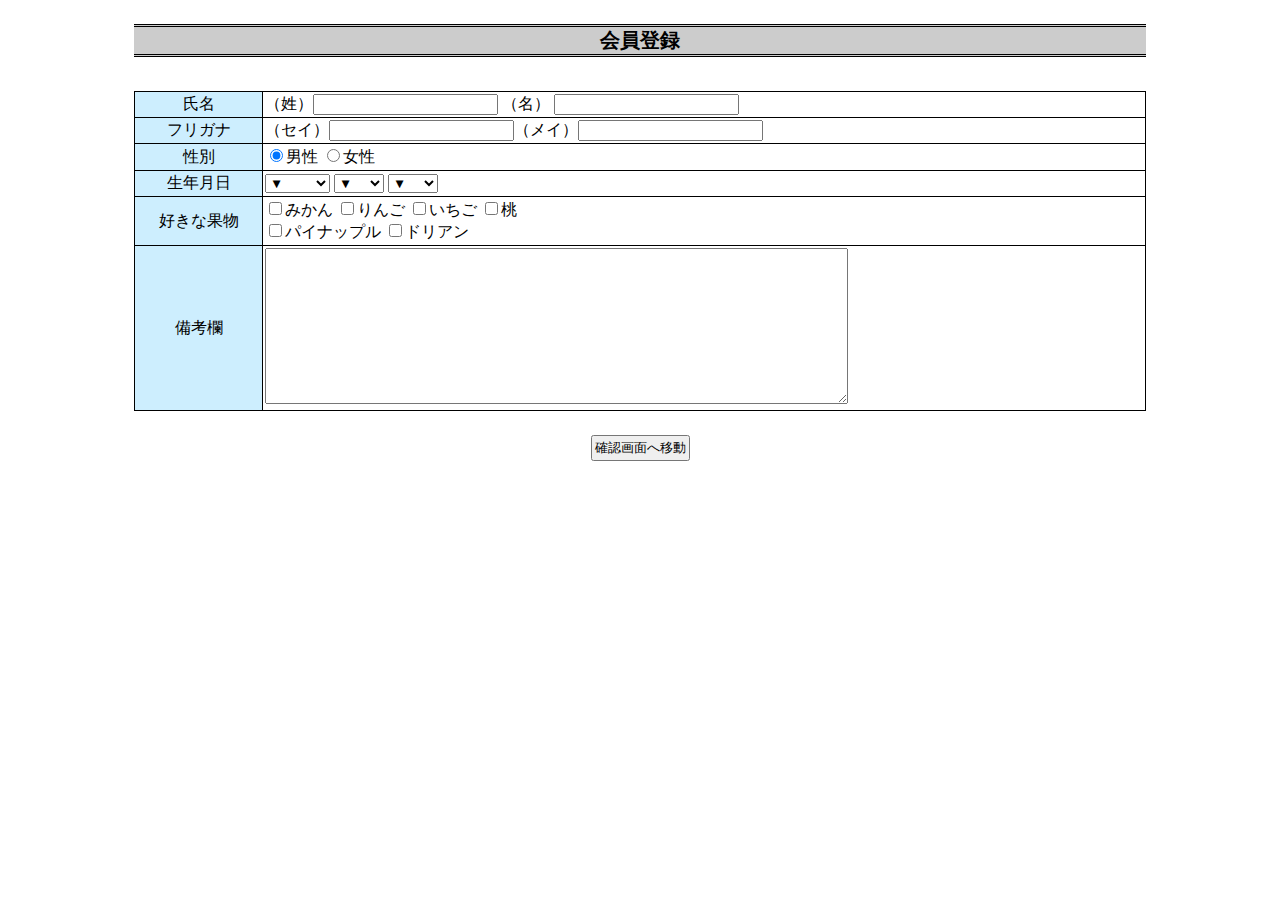
==== second.html @ fc82da46 "a" ====
<!DOCTYPE html>
<html lang="ja">
<head>
  <meta charset="UTF-8">
  <meta http-equiv="X-UA-Compatible" content="IE=edge">
  <meta name="viewport" content="width=device-width, initial-scale=1.0">
  <title>Document</title>
  <style type="text/css">
  div{
    width: 80%;
    margin: auto;
    /* font-size: 80%; */
  }
  h2{
    text-align: center;
    background-color: #cccccc;
    border-top:double;
    border-bottom:double;
    font-size: 20px;
    margin-top: 24px;
  }
  table{
    border-collapse: collapse;
    width: 100%;
    margin-top: 34px;
  }
  tr,td{
    border: 1px solid black;
    padding: 2px;
  }
  .a{
    background-color: #cdeefe;
    text-align: center;
  }
  button{
    display: block;
    margin: auto;
    padding: 2px;
    margin-top: 24px;

  }
  </style>
</head>
<body>
  <div>
    <h2>会員登録</h2>
    <table>
      <tr>
        <td class="a">氏名</td>
        <td> （姓）<input type="text"> （名） <input type="text"></td>
      </tr>
      <tr>
        <td class="a">フリガナ</td>
        <td>（セイ）<input type="text">（メイ）<input type="text"></td>
      </tr>
      <tr>
        <td class="a">性別</td>
        <td>
          <input type="radio" name="gender" checked>男性
          <input type="radio" name="gender">女性
        </td>
      </tr>
      <tr>
        <td class="a">生年月日</td>
        <td>
          <select name="year" id="">
            <option value="">▼</option>
            <option value="">1980年</option>
            <option value="">1981年</option>
            <option value="">1982年</option>
            <option value="">1983年</option>
            <option value="">1984年</option>
            <option value="">1985年</option>
            <option value="">1986年</option>
            <option value="">1987年</option>
            <option value="">1988年</option>
            <option value="">1989年</option>
            <option value="">1990年</option>
            <option value="">1991年</option>
            <option value="">1992年</option>
            <option value="">1993年</option>
            <option value="">1994年</option>
            <option value="">1995年</option>
            <option value="">1996年</option>
            <option value="">1997年</option>
            <option value="">1998年</option>
            <option value="">1999年</option>
            <option value="">2000年</option>
            <option value="">2001年</option>
            <option value="">2002年</option>
            <option value="">2003年</option>
            <option value="">2004年</option>
            <option value="">2005年</option>
            <option value="">2006年</option>
            <option value="">2007年</option>
            <option value="">2008年</option>
            <option value="">2009年</option>
            <option value="">2010年</option>
            <option value="">2011年</option>
            <option value="">2012年</option>
            <option value="">2013年</option>
            <option value="">2014年</option>
            <option value="">2015年</option>
            <option value="">2016年</option>
            <option value="">2017年</option>
            <option value="">2018年</option>
            <option value="">2019年</option>
            <option value="">2020年</option>
            <option value="">2021年</option>
            <option value="">2022年</option>
            <option value="">2023年</option>
          </select>
          <select name="monht" id="">
            <option value="">▼</option>
            <option value="">1月</option>
            <option value="">2月</option>
            <option value="">3月</option>
            <option value="">4月</option>
            <option value="">5月</option>
            <option value="">6月</option>
            <option value="">7月</option>
            <option value="">8月</option>
            <option value="">9月</option>
            <option value="">10月</option>
            <option value="">11月</option>
            <option value="">12月</option>
          </select>
          <select name="year" id="">
            <option value="">▼</option>
            <option value="">1日</option>
            <option value="">2日</option>
            <option value="">3日</option>
            <option value="">4日</option>
            <option value="">5日</option>
            <option value="">6日</option>
            <option value="">7日</option>
            <option value="">8日</option>
            <option value="">9日</option>
            <option value="">10日</option>
            <option value="">11日</option>
            <option value="">12日</option>
            <option value="">13日</option>
            <option value="">14日</option>
            <option value="">15日</option>
            <option value="">16日</option>
            <option value="">17日</option>
            <option value="">18日</option>
            <option value="">19日</option>
            <option value="">20日</option>
            <option value="">21日</option>
            <option value="">22日</option>
            <option value="">23日</option>
            <option value="">24日</option>
            <option value="">25日</option>
            <option value="">26日</option>
            <option value="">27日</option>
            <option value="">28日</option>
            <option value="">29日</option>
            <option value="">30日</option>
            <option value="">31日</option>
          </select>
          </td>
      </tr>
      <tr>
        <td class="a">好きな果物</td>
        <td>
          <input type="checkbox" id="a1"><label for="a1">みかん</label>
          <input type="checkbox" id="a2"><label for="a2">りんご</label>
          <input type="checkbox" id="a3"><label for="a3">いちご</label>
          <input type="checkbox" id="a4"><label for="a4">桃</label>
          <br>
          <input type="checkbox" id="a5"><label for="a5">パイナップル</label>
          <input type="checkbox" id="a6"><label for="a6">ドリアン</label>
        </td>
      </tr>
      <tr>
        <td class="a">備考欄</td>
        <td><textarea name="" id="" cols="70" rows="10"></textarea></td>
      </tr>
    </table>
    <button>確認画面へ移動</button>
  </div>
  
</body>
</html>
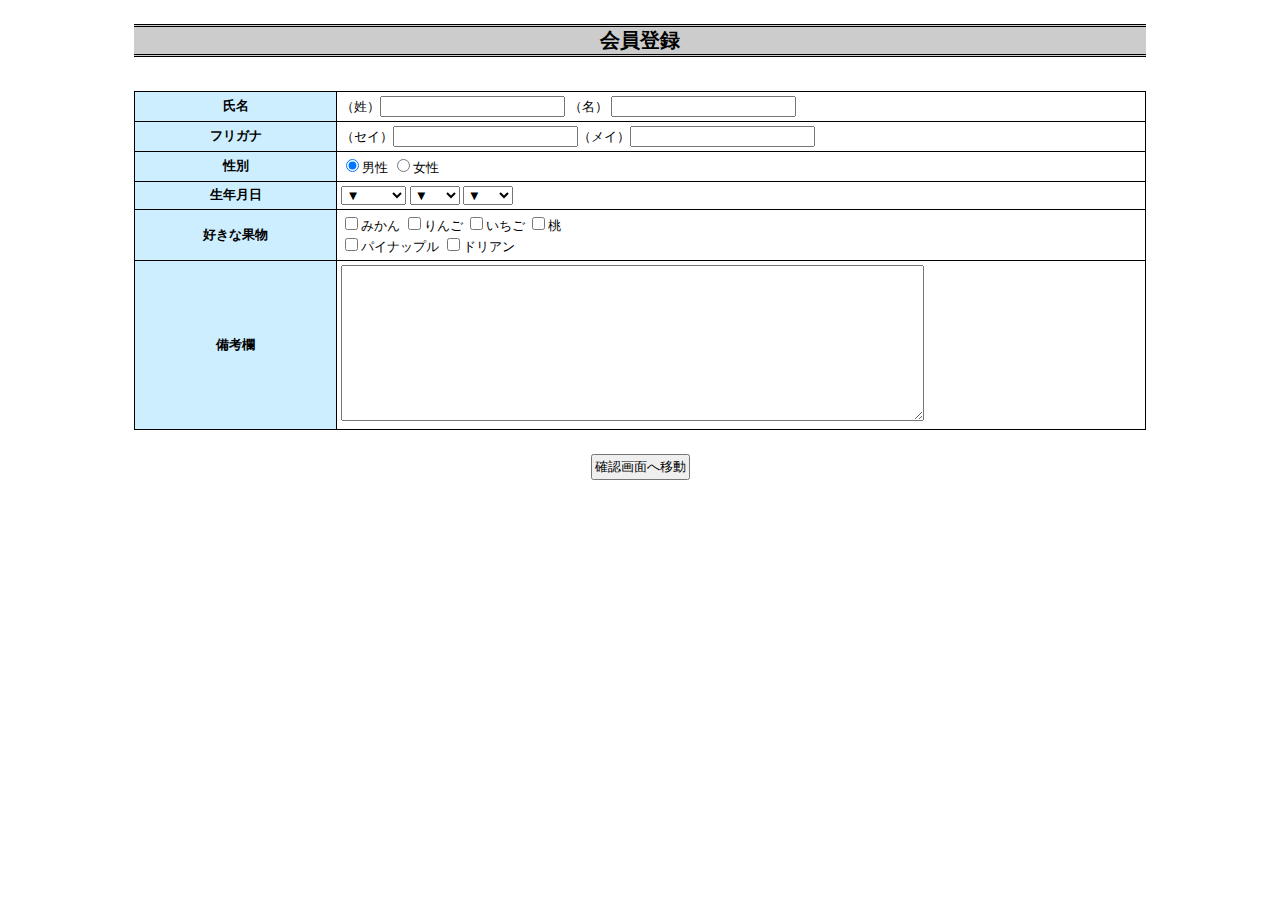
==== commit 3d3ddd73: "a" ====
--- a/second.html
+++ b/second.html
@@ -9,7 +9,8 @@
   div{
     width: 80%;
     margin: auto;
-    /* font-size: 80%; */
+    font-size: 80%;
+    
   }
   h2{
     text-align: center;
@@ -23,21 +24,23 @@
     border-collapse: collapse;
     width: 100%;
     margin-top: 34px;
+
   }
   tr,td{
     border: 1px solid black;
-    padding: 2px;
+    padding: 4px;
   }
   .a{
     background-color: #cdeefe;
     text-align: center;
+    width: 20%;
+    font-weight: bold;
   }
   button{
     display: block;
     margin: auto;
     padding: 2px;
     margin-top: 24px;
-
   }
   </style>
 </head>
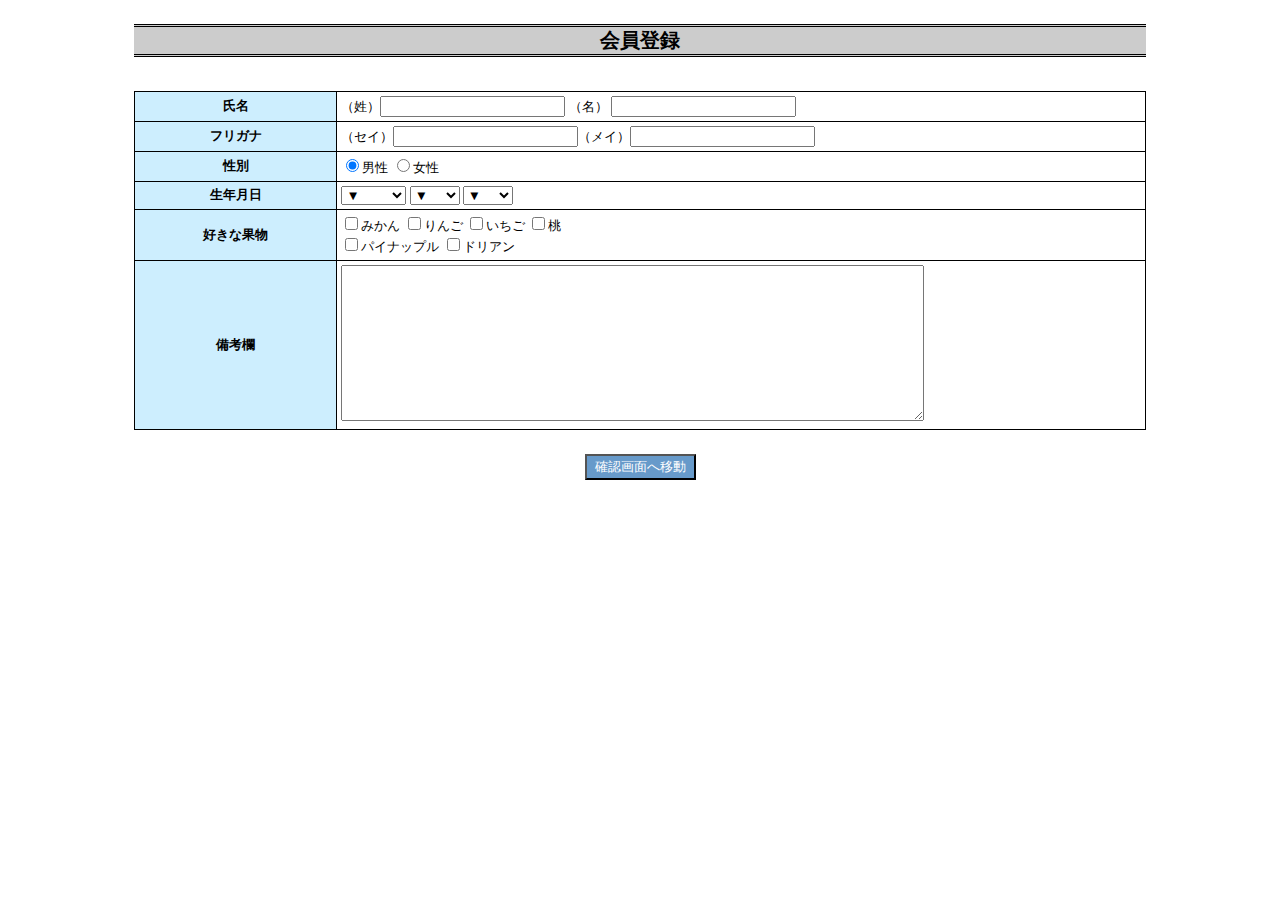
==== commit 6f4a7c16: "a" ====
--- a/second.html
+++ b/second.html
@@ -39,8 +39,10 @@
   button{
     display: block;
     margin: auto;
-    padding: 2px;
+    padding: 2px 8px;
     margin-top: 24px;
+    background-color: #679aca;
+    color: white;
   }
   </style>
 </head>
